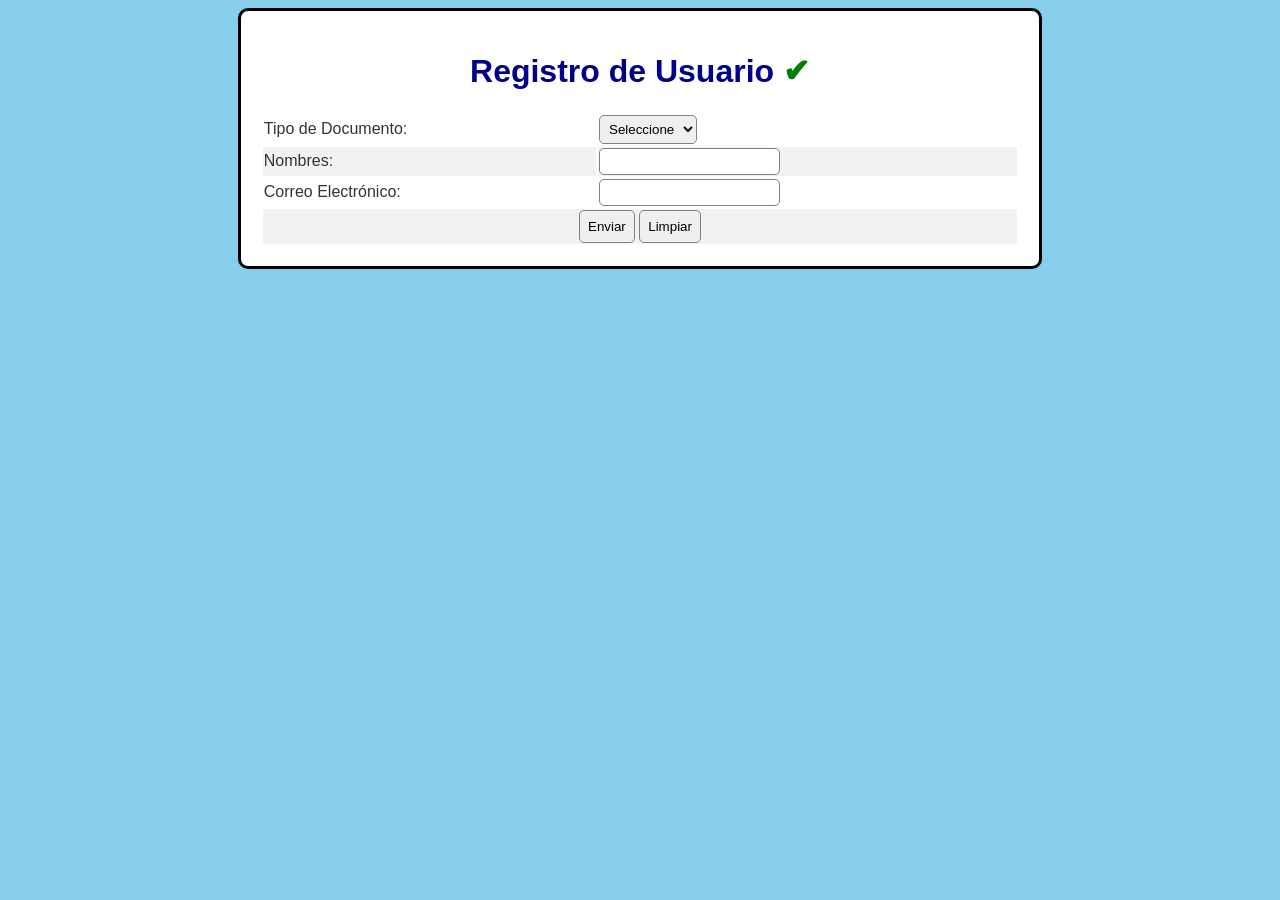
==== formulario1.2 (1).html @ 3694e1be "Rename formulario.html to formulario1.2 (1).html" ====
<!DOCTYPE html>
<html lang="es">

<head>
<meta charset="UTF-8">
<title>Registro de Usuario</title>

<link rel="stylesheet" href="estilos.css">

<style>
h2 {
    color: darkred;
}

table {
    width: 100%;
}
</style>

</head>

<body style="background-color: skyblue;">

<center>

<div class="contenedor">

<h1 id="titulo">Registro de Usuario</h1>

<form onsubmit="return validarFormulario()">

<table>

<tr class="campo">
<td>Tipo de Documento:</td>
<td>
<select required>
<option value="">Seleccione</option>
<option>CC</option>
<option>TI</option>
<option>CE</option>
<option>Pasaporte</option>
</select>
</td>
</tr>

<tr class="campo">
<td>Nombres:</td>
<td>
<input type="text" id="nombre" required>
</td>
</tr>

<tr class="campo">
<td>Correo Electrónico:</td>
<td>
<input type="email" id="correo" required>
</td>
</tr>

<tr>
<td colspan="2" align="center">
<input type="submit" value="Enviar" style="padding:8px;">
<input type="reset" value="Limpiar" style="padding:8px;">
</td>
</tr>

</table>

</form>

</div>

</center>

<script>
function validarFormulario() {
    let nombre = document.getElementById("nombre").value;
    let correo = document.getElementById("correo").value;

    if (nombre.trim() === "") {
        alert("El nombre no puede estar vacío");
        return false;
    }

    if (!correo.includes("@")) {
        alert("Correo inválido");
        return false;
    }

    alert("Formulario enviado correctamente ✅");
    return true;
}
</script>

</body>
</html>
---- estilos.css ----
/* ===== HERENCIA ===== */
body {
    font-family: Arial, sans-serif;
    background-color: skyblue;
    color: #333;
}

/* ===== MODELO DE CAJAS ===== */
.contenedor {
    width: 60%;
    margin: auto;
    padding: 20px;
    border: 3px solid black;
    background-color: white;
    border-radius: 10px;
}

/* ===== SELECTOR ID ===== */
#titulo {
    text-align: center;
    color: darkblue;
}

/* ===== SELECTOR CLASE ===== */
.campo {
    padding: 8px;
}

/* ===== INPUTS ===== */
input, select {
    padding: 5px;
    border-radius: 5px;
    border: 1px solid rgb(128, 128, 128);
}

/* ===== PSEUDOCLASES ===== */
input:focus {
    background-color: #e6f2ff;
    border-color: blue;
}

input[type="submit"]:hover {
    background-color: darkblue;
    color: white;
}

/* ===== SELECTORES AVANZADOS ===== */
tr:nth-child(even) {
    background-color: #f2f2f2;
}

/* ===== PSEUDOELEMENTOS ===== */
h1::after {
    content: " ✔";
    color: green;
}
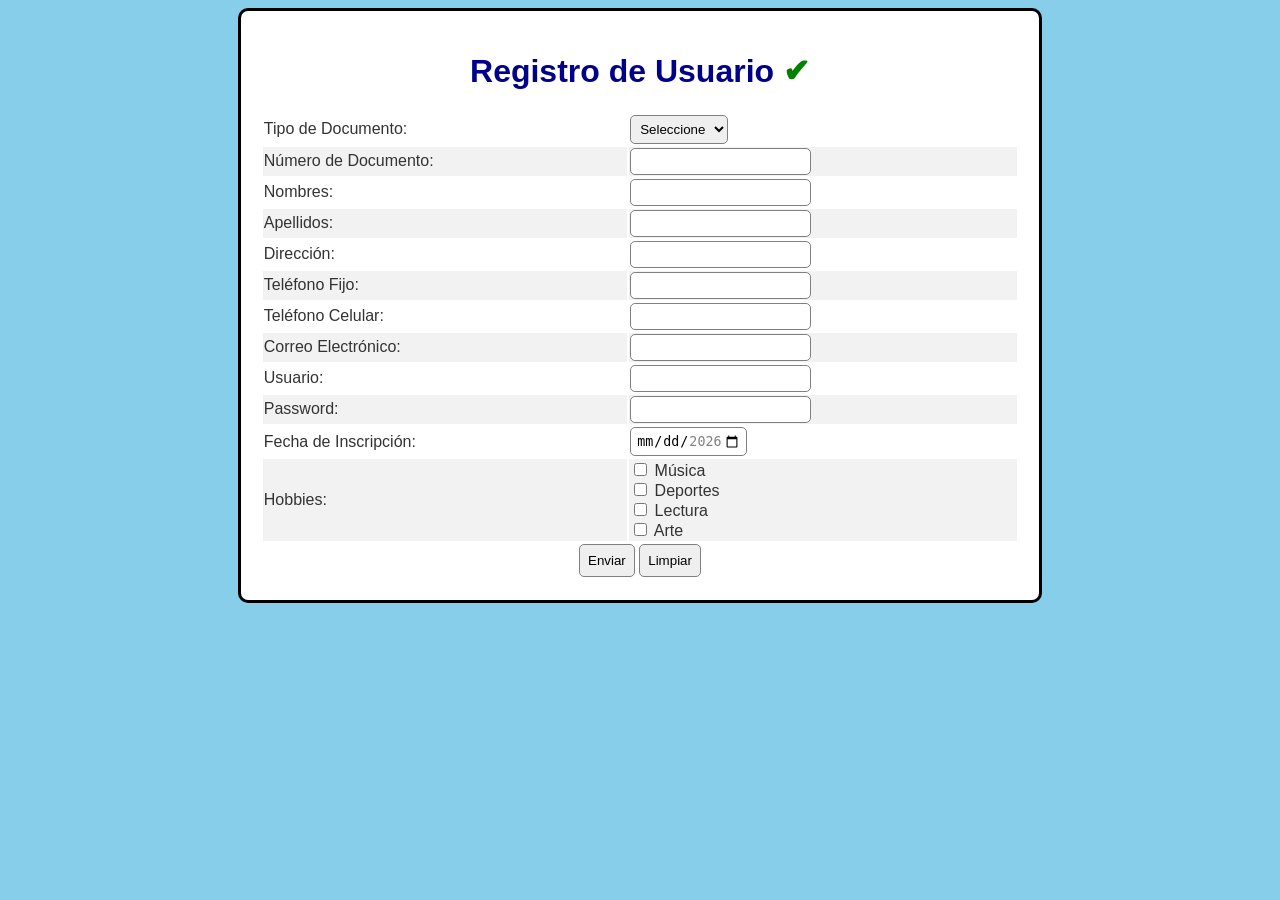
==== commit 414ef1bf: "Update formulario1.2 (1).html" ====
--- a/formulario1.2 (1).html
+++ b/formulario1.2 (1).html
@@ -5,13 +5,16 @@
 <meta charset="UTF-8">
 <title>Registro de Usuario</title>
 
+<!-- CSS EXTERNO -->
 <link rel="stylesheet" href="estilos.css">
 
+<!-- CSS INTERNO -->
 <style>
 h2 {
     color: darkred;
 }
 
+/* HERENCIA */
 table {
     width: 100%;
 }
@@ -19,6 +22,7 @@
 
 </head>
 
+<!-- ESTILO EN LÍNEA -->
 <body style="background-color: skyblue;">
 
 <center>
@@ -27,7 +31,7 @@
 
 <h1 id="titulo">Registro de Usuario</h1>
 
-<form onsubmit="return validarFormulario()">
+<form>
 
 <table>
 
@@ -45,23 +49,97 @@
 </tr>
 
 <tr class="campo">
+<td>Número de Documento:</td>
+<td>
+<input type="text" required pattern="[0-9]{6,12}" title="Solo números entre 6 y 12 dígitos">
+</td>
+</tr>
+
+<tr class="campo">
 <td>Nombres:</td>
 <td>
-<input type="text" id="nombre" required>
+<input type="text" required minlength="3" maxlength="64"
+pattern="[A-Za-zÁÉÍÓÚáéíóúñÑ ]{3,64}">
+</td>
+</tr>
+
+<tr class="campo">
+<td>Apellidos:</td>
+<td>
+<input type="text" required minlength="3" maxlength="64"
+pattern="[A-Za-zÁÉÍÓÚáéíóúñÑ ]{3,64}">
+</td>
+</tr>
+
+<tr class="campo">
+<td>Dirección:</td>
+<td>
+<input type="text" required>
+</td>
+</tr>
+
+<tr class="campo">
+<td>Teléfono Fijo:</td>
+<td>
+<input type="tel" pattern="[0-9]{7}">
+</td>
+</tr>
+
+<tr class="campo">
+<td>Teléfono Celular:</td>
+<td>
+<input type="tel" required pattern="[0-9]{10}">
 </td>
 </tr>
 
 <tr class="campo">
 <td>Correo Electrónico:</td>
 <td>
-<input type="email" id="correo" required>
+<input type="email" required
+pattern="[A-Za-z0-9._-]+@[A-Za-z0-9.-]+\.[A-Za-z]{2,}">
+</td>
+</tr>
+
+<tr class="campo">
+<td>Usuario:</td>
+<td>
+<input type="text" required
+pattern="[A-Za-z]{3,14}[0-9]{0,2}">
+</td>
+</tr>
+
+<tr class="campo">
+<td>Password:</td>
+<td>
+<input type="password" required maxlength="16"
+pattern="(?=(.*[A-Z]){1})(?=(.*[a-z]){2})(?=(.*[0-9]){5})(?=.*[!\?\-\+\/&\$\.]).{16}">
+</td>
+</tr>
+
+<tr class="campo">
+<td>Fecha de Inscripción:</td>
+<td>
+<input type="date" required min="2026-02-15" max="2026-03-10">
+</td>
+</tr>
+
+<tr class="campo">
+<td>Hobbies:</td>
+<td>
+<input type="checkbox"> Música<br>
+<input type="checkbox"> Deportes<br>
+<input type="checkbox"> Lectura<br>
+<input type="checkbox"> Arte
 </td>
 </tr>
 
 <tr>
 <td colspan="2" align="center">
+
+<!-- ESTILO EN LÍNEA -->
 <input type="submit" value="Enviar" style="padding:8px;">
 <input type="reset" value="Limpiar" style="padding:8px;">
+
 </td>
 </tr>
 
@@ -73,24 +151,11 @@
 
 </center>
 
+
 <script>
-function validarFormulario() {
-    let nombre = document.getElementById("nombre").value;
-    let correo = document.getElementById("correo").value;
-
-    if (nombre.trim() === "") {
-        alert("El nombre no puede estar vacío");
-        return false;
-    }
-
-    if (!correo.includes("@")) {
-        alert("Correo inválido");
-        return false;
-    }
-
+document.querySelector("form").addEventListener("submit", function() {
     alert("Formulario enviado correctamente ✅");
-    return true;
-}
+});
 </script>
 
 </body>
